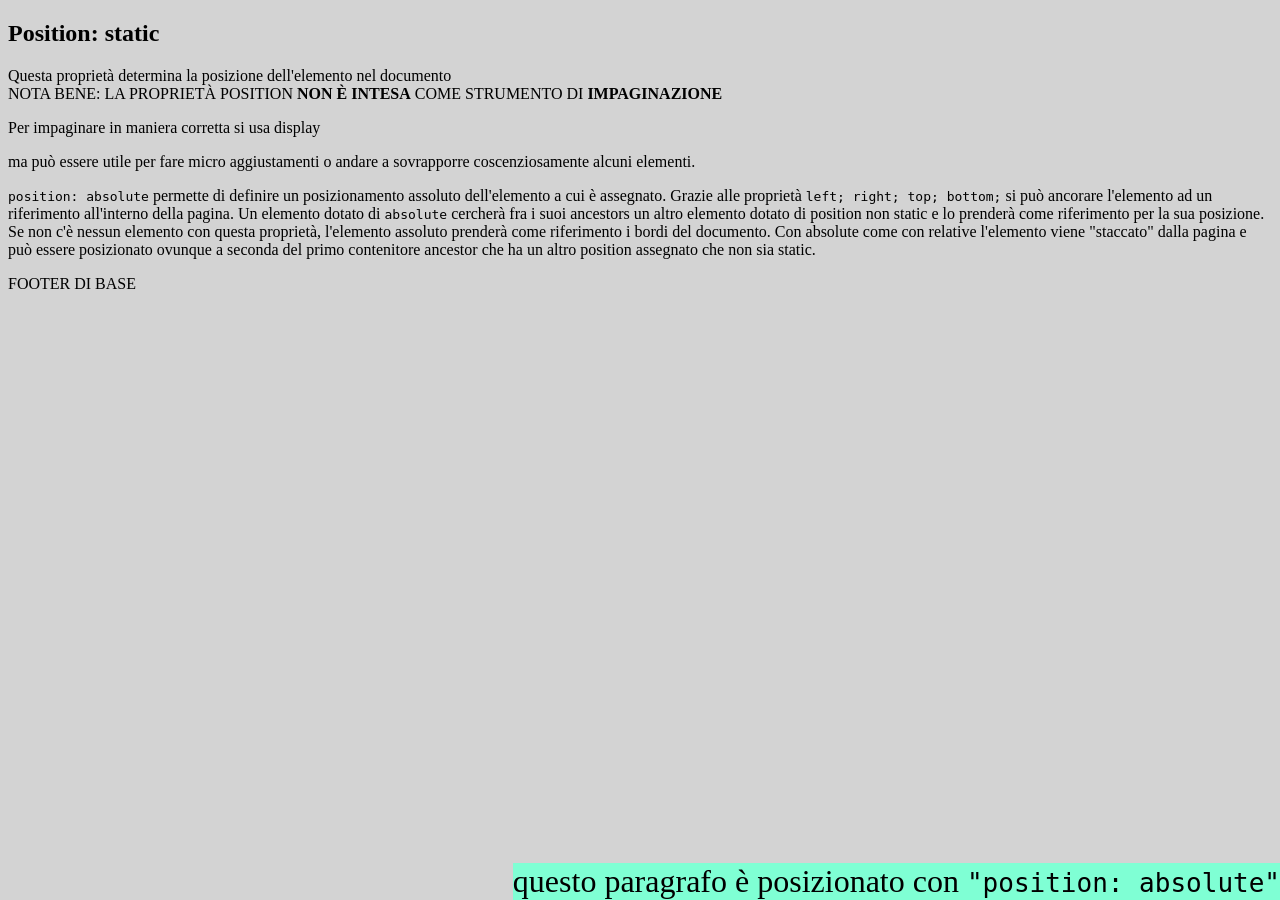
==== Position/position-absolute.html @ 79c41c8d "position absolute no anchestors" ====
<!doctype html>
<html lang="en">
  <head>
    <meta charset="UTF-8" />
    <meta name="viewport" content="width=device-width, initial-scale=1.0" />
    <style>
      body {
        background-color: lightgrey;
      }
      .absolute {
        position: absolute;
        right: 0;
        bottom: 0;
        background-color: aquamarine;
        margin: 0;
        font-size: 2em;
      }
    </style>
    <title>Position: static</title>
  </head>
  <body>
    <header><h2>Position: static</h2></header>
    <main>
      <p>
        Questa proprietà determina la posizione dell'elemento nel documento <br />
        NOTA BENE: LA PROPRIETÀ POSITION <b>NON È INTESA</b> COME STRUMENTO DI <b>IMPAGINAZIONE</b>
      </p>
      <p>Per impaginare in maniera corretta si usa display</p>
      <p>
        ma può essere utile per fare micro aggiustamenti o andare a sovrapporre coscenziosamente
        alcuni elementi.
      </p>
      <p>
        <code>position: absolute</code> permette di definire un posizionamento assoluto
        dell'elemento a cui è assegnato. Grazie alle proprietà
        <code>left; right; top; bottom;</code> si può ancorare l'elemento ad un riferimento
        all'interno della pagina. Un elemento dotato di <code>absolute</code> cercherà fra i suoi
        ancestors un altro elemento dotato di position non static e lo prenderà come riferimento per
        la sua posizione. Se non c'è nessun elemento con questa proprietà, l'elemento assoluto
        prenderà come riferimento i bordi del documento. Con absolute come con relative l'elemento
        viene "staccato" dalla pagina e può essere posizionato ovunque a seconda del primo
        contenitore ancestor che ha un altro position assegnato che non sia static.
      </p>

      <article>
        <p class="absolute">questo paragrafo è posizionato con <code>"position: absolute"</code></p>

        <p></p>
      </article>
    </main>
    <footer>FOOTER DI BASE</footer>
  </body>
</html>
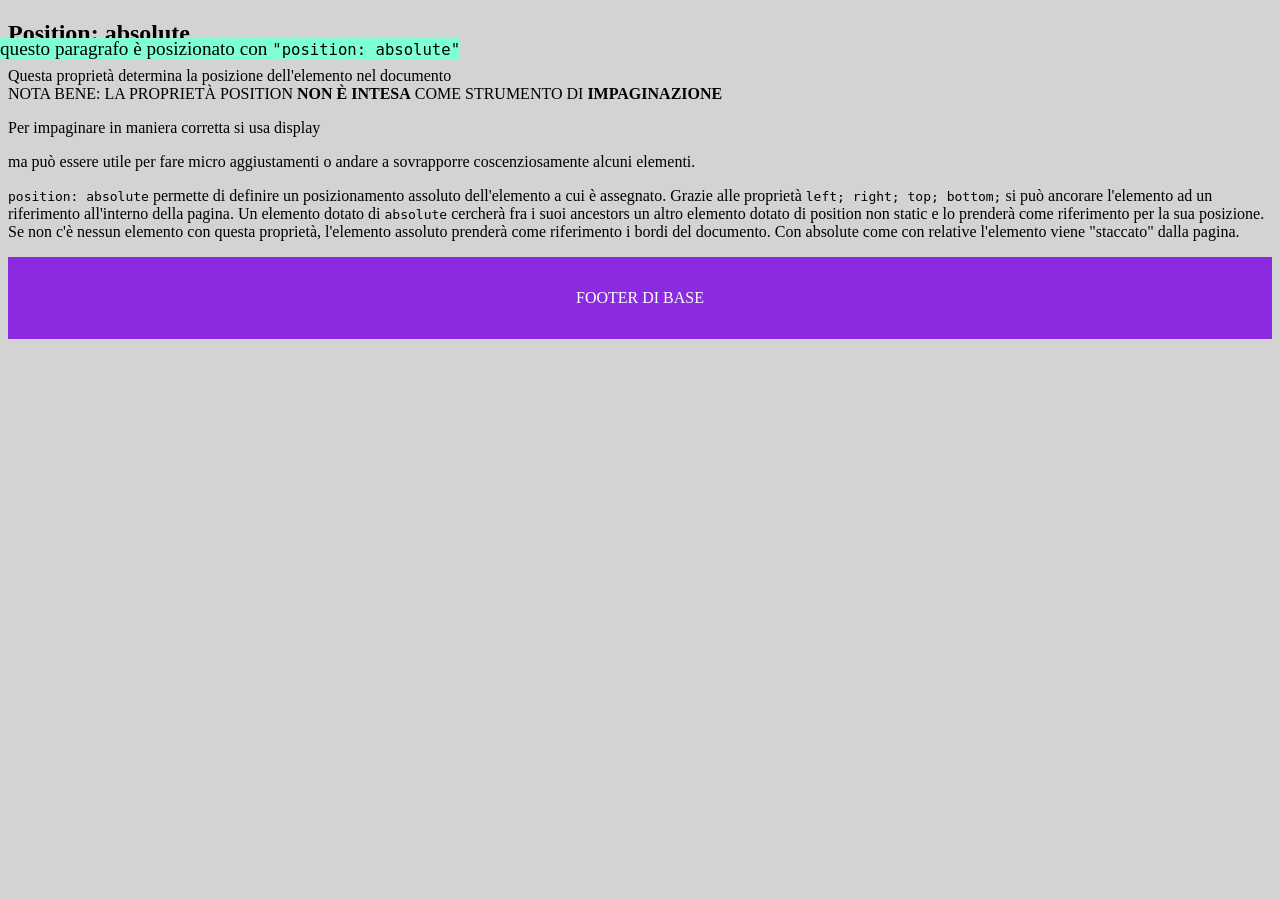
==== commit 109309a9: "relative + absolute" ====
--- a/Position/position-absolute.html
+++ b/Position/position-absolute.html
@@ -9,17 +9,23 @@
       }
       .absolute {
         position: absolute;
-        right: 0;
-        bottom: 0;
+        left: 0;
+        top: 2em;
         background-color: aquamarine;
         margin: 0;
-        font-size: 2em;
+        font-size: 1.2em;
+      }
+      footer {
+        background-color: blueviolet;
+        color: white;
+        padding: 2em 0;
+        text-align: center;
       }
     </style>
-    <title>Position: static</title>
+    <title>Position: absolute with parents</title>
   </head>
   <body>
-    <header><h2>Position: static</h2></header>
+    <header><h2>Position: absolute</h2></header>
     <main>
       <p>
         Questa proprietà determina la posizione dell'elemento nel documento <br />
@@ -38,8 +44,7 @@
         ancestors un altro elemento dotato di position non static e lo prenderà come riferimento per
         la sua posizione. Se non c'è nessun elemento con questa proprietà, l'elemento assoluto
         prenderà come riferimento i bordi del documento. Con absolute come con relative l'elemento
-        viene "staccato" dalla pagina e può essere posizionato ovunque a seconda del primo
-        contenitore ancestor che ha un altro position assegnato che non sia static.
+        viene "staccato" dalla pagina.
       </p>
 
       <article>
